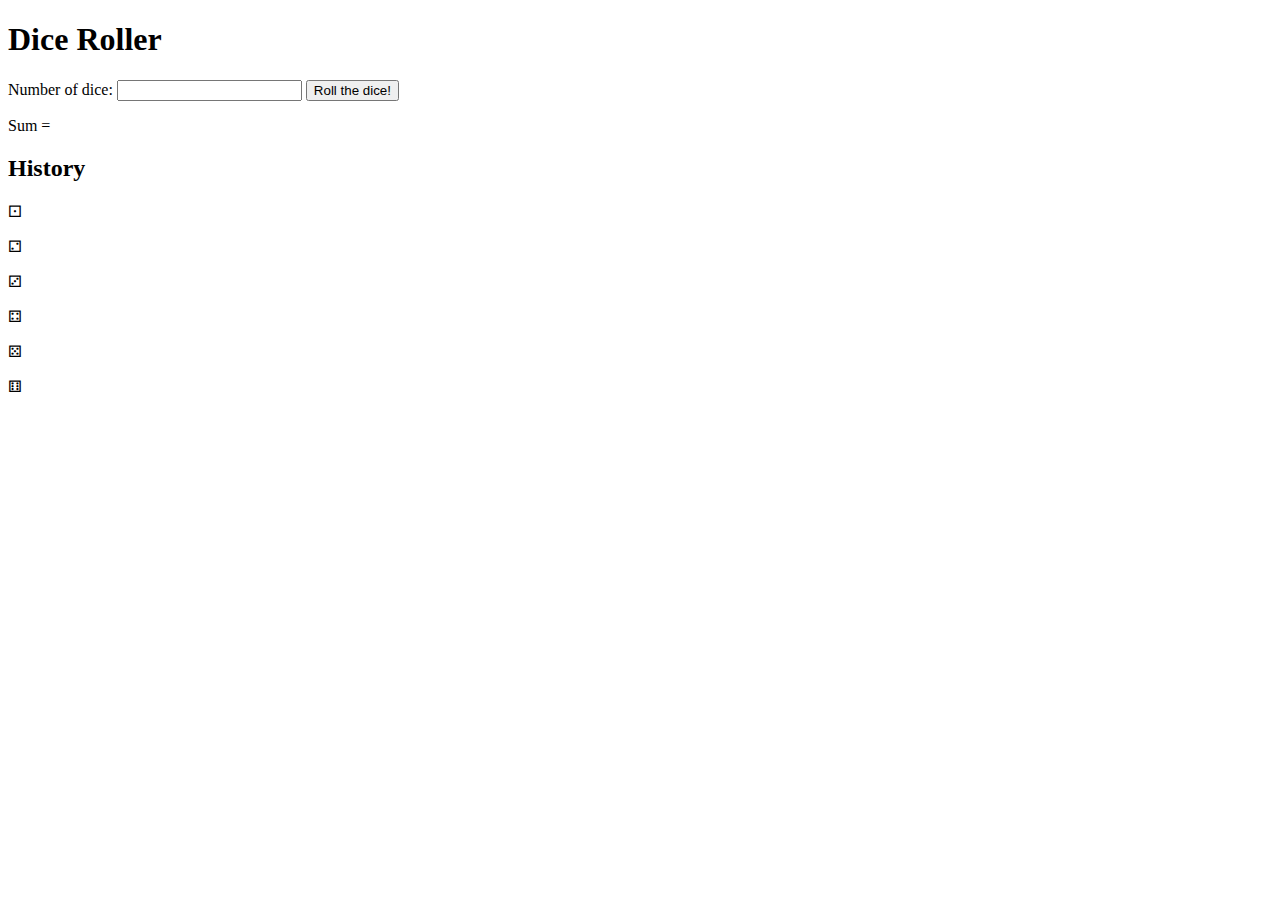
==== index.html @ 5fe8f79e "add diceRoll()" ====
<!DOCTYPE html>
<html>
<head>
    <title>Dice Roll</title>
    <script src="./index.js" defer></script>
    <!-- <link rel="stylesheet" href="./index.css">     -->
</head>
<body>
    <h1>Dice Roller</h1>
    <form id="roll-dice">
        <label for="num-of-dice">Number of dice: </label>
        <input id="num-of-dice"type="number" min="1">
        <button type="submit">Roll the dice!</button>
    </form>
    <section>
        <p id="dice-para"></p>
        <p id="sum-para">Sum = </p>
    </section>
    <section>
        <h2>History</h2>
        <ul></ul>
    </section>

    <p id="one">&#9856</p>
    <p id="two">&#9857</p>
    <p id="three">&#9858</p>
    <p id="four">&#9859</p>
    <p id="five">&#9860</p>
    <p id="six">&#9861</p>
    
</body>
</html>
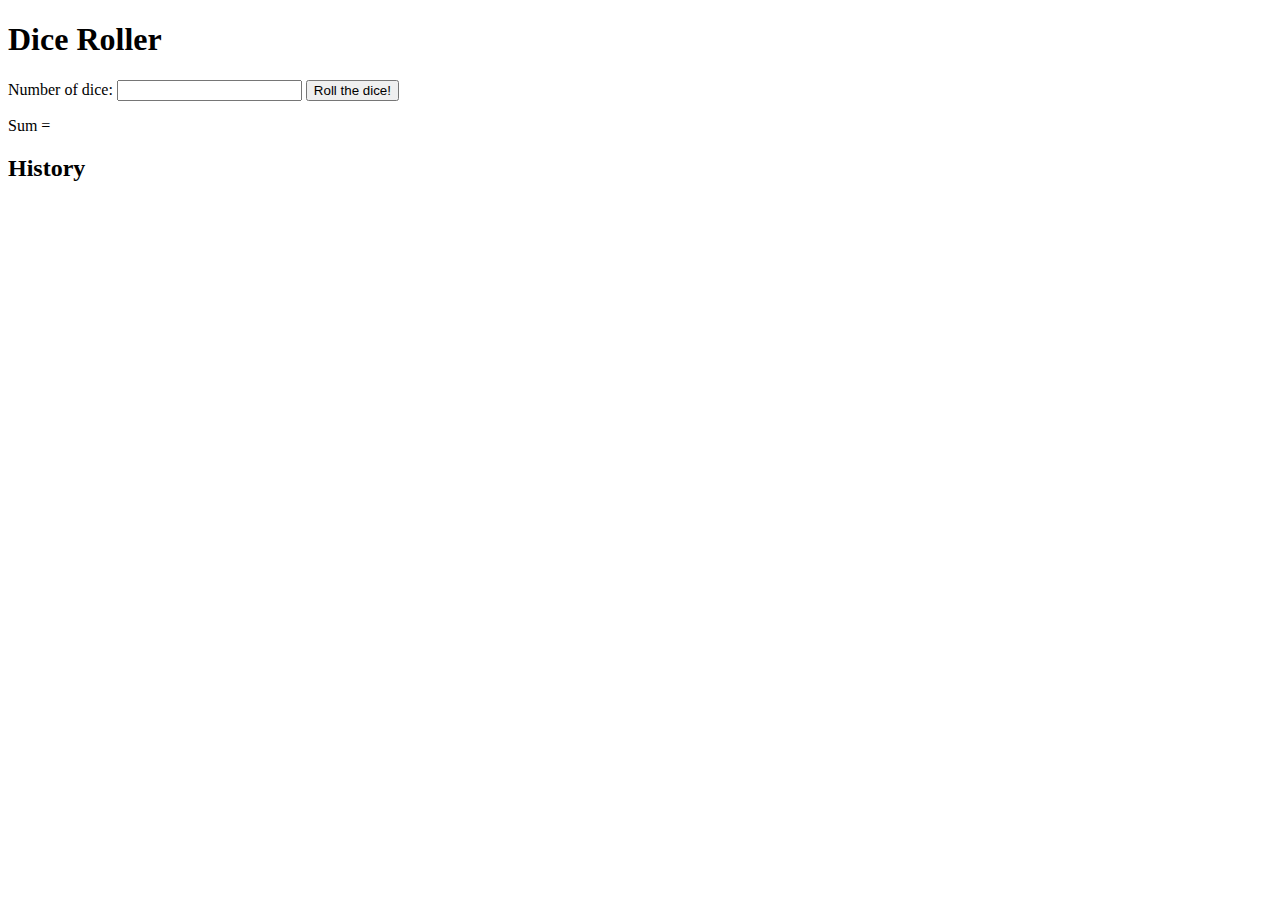
==== commit 677252fe: "add innerHTML" ====
--- a/index.html
+++ b/index.html
@@ -3,16 +3,17 @@
 <head>
     <title>Dice Roll</title>
     <script src="./index.js" defer></script>
-    <!-- <link rel="stylesheet" href="./index.css">     -->
+    <link rel="stylesheet" href="./index.css">    
 </head>
 <body>
     <h1>Dice Roller</h1>
     <form id="roll-dice">
-        <label for="num-of-dice">Number of dice: </label>
-        <input id="num-of-dice"type="number" min="1">
+        <label for="num-of-dice">Number of dice: 
+            <input id="num-of-dice"type="number" min="1">
+        </label>
         <button type="submit">Roll the dice!</button>
     </form>
-    <section>
+    <section id="section-one">
         <p id="dice-para"></p>
         <p id="sum-para">Sum = </p>
     </section>
@@ -21,12 +22,5 @@
         <ul></ul>
     </section>
 
-    <p id="one">&#9856</p>
-    <p id="two">&#9857</p>
-    <p id="three">&#9858</p>
-    <p id="four">&#9859</p>
-    <p id="five">&#9860</p>
-    <p id="six">&#9861</p>
-    
 </body>
 </html>